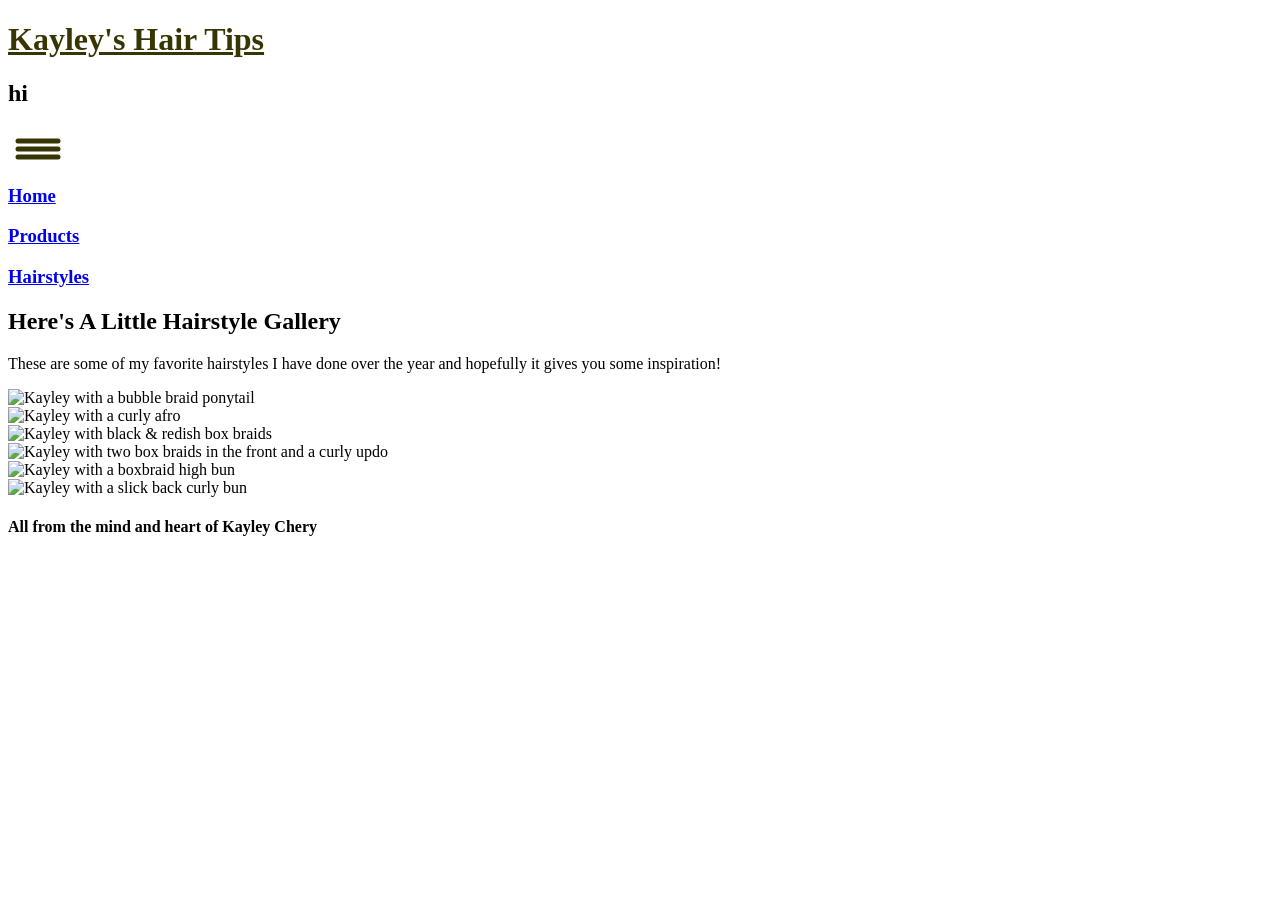
==== hairstyles.html @ d260d1f9 "Add files via upload" ====
<!DOCTYPE html>
<html lang="en">
    <head>
        <meta charset="UTF-8">
        <title>Kayley's Hair Tips</title>
        <link rel="stylesheet" href="styles.css">
        <link rel="preconnect" href="https://fonts.googleapis.com">
        <link rel="preconnect" href="https://fonts.gstatic.com" crossorigin>
        <link href="https://fonts.googleapis.com/css2?family=Boldonse&family=Playfair+Display:ital,wght@0,400..900;1,400..900&display=swap" rel="stylesheet">
        <meta name="viewport" content="width=device-width, initial-scale=1.0">
    </head>

    <body>
        <div class="container">
            <header>
                <h1><a style = "color:#373502;" href="/index.html">Kayley's Hair Tips</a></h1>
            </header>

            <nav>
                <h2 id="message"><span id="timeofhour">hi</span></h2>
                <div class = "nav-display">
                    <svg width="60" height="35"  fill="none" onClick = "mobileNav()">
                        <line x1="10" y1="14" x2="50" y2="14" stroke="#373502" stroke-width="5" stroke-linecap="round" />
                        <line x1="10" y1="22" x2="50" y2="22" stroke="#373502" stroke-width="5" stroke-linecap="round"/>
                        <line x1="10" y1="30" x2="50" y2="30" stroke="#373502" stroke-width="5" stroke-linecap="round"/>

                    </svg>

                </div>
                

                <div class ="links">
                    <h3><a href = "index.html">Home</a></h3>
                    <h3><a href = "products.html">Products</a></h3>
                    <h3><a href = "hairstyles.html">Hairstyles</a></h3>
                </div>
            </nav>

            <main>
                <h2>Here's A Little Hairstyle Gallery</h2>
                <p>These are some of my favorite hairstyles I have done over the year and hopefully it gives you some inspiration!</p>
                
                
            
                <div class="flex-container">
                    <div>
                        <img 
                            src="./images/me1/me1-1500.png" 
                            alt="Kayley with a bubble braid ponytail" 
                            width="500" 
                            height="auto" 
                            srcset="./images/me1/me1-3000.png 2x, ./images/me1/me1-4500.png 3x">
                    </div>
                    <div>
                        <img 
                            src="./images/me2/me-1500.png" 
                            alt="Kayley with a curly afro"
                            width="500" 
                            height="auto" 
                            srcset="./images/me2/me-3000.png 2x, ./images/me2/me-4500.png 3x">
                        
                            
                    </div>
                    <div>
                        <img 
                            src="./images/me3/me-1500.png" 
                            alt="Kayley with black & redish box braids"
                            width="500" 
                            height="auto" 
                            srcset="./images/me3/me-3000.png 2x, ./images/me3/me-4500.png 3x">
                        
                    </div>

                    <div>
                        <img 
                            src="./images/me4/me-1500.png" 
                            alt="Kayley with two box braids in the front and a curly updo"
                            width="500" 
                            height="auto" 
                            srcset="./images/me4/me-3000.png 2x, ./images/me4/me-4500.png 3x">

                        
                    </div>

                    <div>
                        <img 
                            src="./images/me5/me-1500.png" 
                            alt="Kayley with a boxbraid high bun"
                            width="500" 
                            height="auto" 
                            srcset="./images/me5/me-3000.png 2x, ./images/me5/me-4500.png 3x">
                        
                    </div>

                    <div>
                        <img 
                            src="./images/me6/me-1500.png" 
                            alt="Kayley with a slick back curly bun"
                            width="500" 
                            height="auto" 
                            srcset="./images/me6/me-3000.png 2x, ./images/me6/me-4500.png 3x"></img>
                        
                        
                    </div>
                
                </div>
            </main>
        
            <footer>
                <h4>All from the mind and heart of Kayley Chery  </h4>
            </footer>

        </div>
        <script src="script.js"></script>
    </body>
</html>
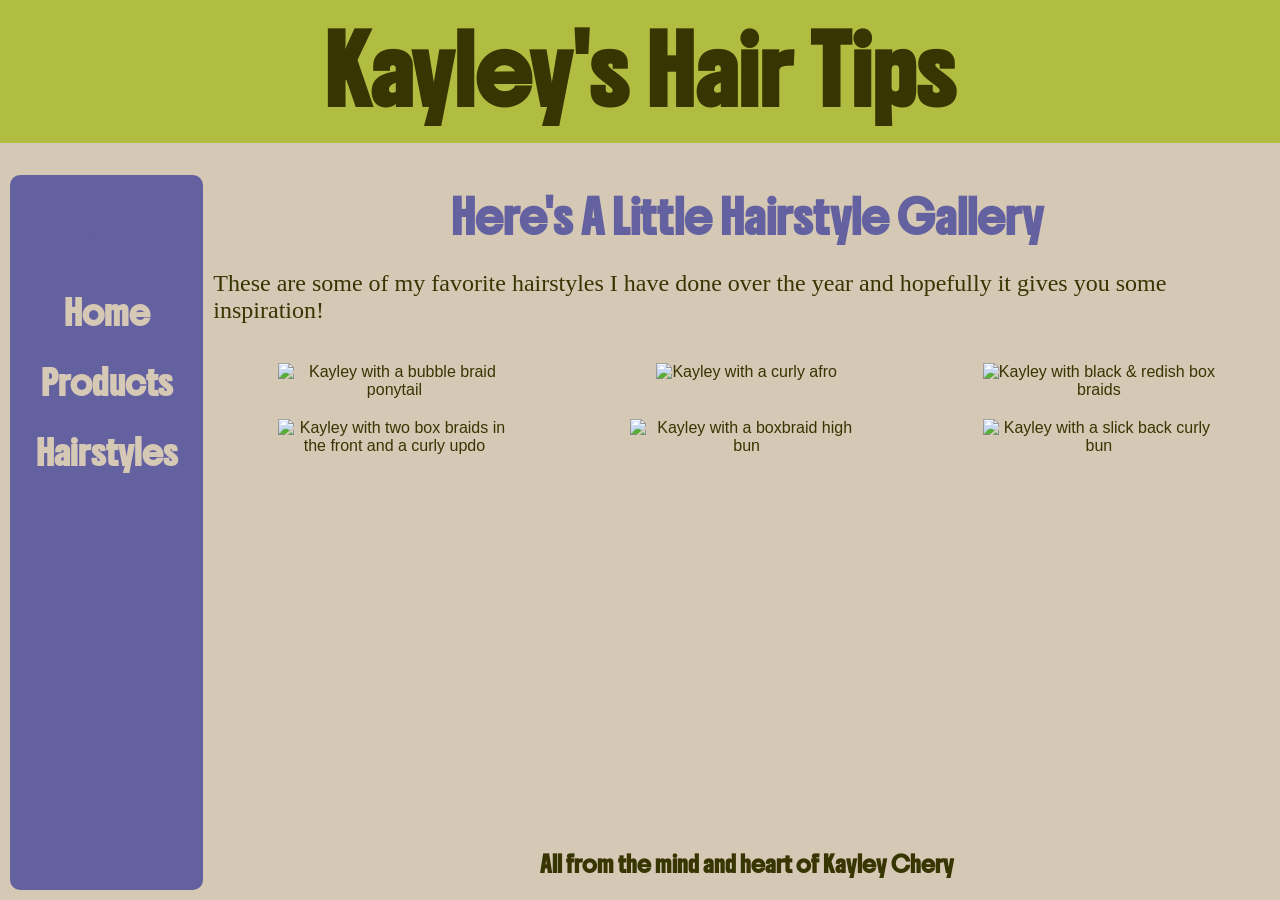
==== commit 577146a1: "Update hairstyles.html" ====
--- a/hairstyles.html
+++ b/hairstyles.html
@@ -13,7 +13,7 @@
     <body>
         <div class="container">
             <header>
-                <h1><a style = "color:#373502;" href="/index.html">Kayley's Hair Tips</a></h1>
+                <h1><a id = "title" style = "color:#373502;" href="/index.html">Kayley's Hair Tips</a></h1>
             </header>
 
             <nav>
@@ -113,4 +113,4 @@
         </div>
         <script src="script.js"></script>
     </body>
-</html>+</html>
--- a/styles.css
+++ b/styles.css
@@ -0,0 +1,359 @@
+html {
+    /* Aside from the headers, all the text on the webpage is in Arial*/
+    font-family: Arial, Helvetica, sans-serif;
+
+    /* Website background color is beige*/
+    background-color: #d5c8b5;
+
+    /* Text unless otherwise specified is a dark forest green*/
+    color: #373502;
+}
+
+/* changes the color of the svg that's there to hover over to reveal the menu in the mobile view*/
+svg:hover line{
+    stroke: white;
+}
+
+svg{
+    display: inline;
+}
+
+body, h1, header {
+    /* No margins or paddings defaulted*/
+    margin: 0;
+    padding: 0;
+}
+
+h1 {
+    /* All h1 text is in the custom */
+    font-family: "Boldonse", system-ui;
+    font-size: 4em;
+    text-align: center;
+    background-color: #b1bd41;
+    padding: 10px;
+   
+}
+
+h2 {
+    font-family: "Boldonse", system-ui;
+    font-size: 2em;
+    color: #6461A0;
+    line-height: 1.6;
+    text-align: center;
+}
+
+h3 {
+    font-family: "Boldonse", system-ui;
+    font-size: 1.5em;
+    color: #373502;
+}
+
+h4 {
+    font-family: "Boldonse", system-ui;
+    color: #373502;
+}
+
+p{
+    font-size: 1.5em;
+    color:#373502;
+    text-align: left;
+    font-family: 'Lucida Sans', 'Lucida Sans Regular', 'Lucida Grande', 'Lucida Sans Unicode', 'Geneva', 'Verdana, sans-serif';
+
+}
+
+img{
+    margin-left: auto;
+    margin-right: auto;
+    justify-content: center;
+}
+a {
+    text-decoration: none;
+    color: #D5C8B5;
+}
+
+a:hover{
+    color:#373502;
+}
+
+a:active{
+    color: #b1bd41;
+}
+
+ul {
+    font-size: 1.5em;
+    text-align: left;
+}
+
+ul li {
+    margin-bottom: 20px;
+}
+
+.container {
+    display: grid;
+    grid-template-areas: 
+      "header header " 
+      "nav main"
+      "nav footer"  ;
+    grid-template-rows: 1fr 4fr;
+    grid-template-columns: 0.8fr 4fr;
+    height: 100vh;
+}
+
+.boldonse-regular {
+    font-family: "Boldonse", system-ui;
+    font-weight: 400;
+    font-style: normal;
+}
+
+.flex-container {
+    display: flex;
+    flex-wrap: wrap;
+    text-align: center;
+    padding: 5px;
+}
+
+.flex-container > div {
+    /*
+    line-height: 15px;
+    font-size: 15px;
+    */
+    margin: 10px;
+    flex: 1; /* Distributes space evenly */
+    max-width: 800px;
+    min-width: 300px; /* Prevents content from shrinking too much */
+}
+  
+.flex-container img {
+    max-width: 70%; /* Makes image responsive */
+    height: auto; /* Maintains aspect ratio */
+}
+
+
+header , main, nav, footer{
+    border-radius: 10px;
+}
+
+header {
+    grid-area: header;
+    color: #373502;
+    position: sticky;
+
+    
+}
+
+main {
+    grid-area: main;
+}
+
+main a {
+    color:#6461A0;
+}
+
+nav {
+    grid-area: nav;
+    background-color:#6461A0;
+    color: #D5C8B5;
+    position: sticky;
+    text-align: center;
+    margin: 10px;
+    top: 0;
+    padding: 10px;
+    
+}
+
+footer {
+    grid-area: footer;
+    /*background-color: lightgray;*/
+    text-align: center;
+}
+
+/*on web view, the nav icon for the model view is hidden*/
+.nav-display{
+    display: none;
+}
+
+/*on the web view, the nav bar is shown*/
+.links {
+    display: block;
+}
+
+/* TABLET media queries*/
+@media (max-width: 768px){
+    
+    .container {
+            display: grid;
+            grid-template-columns: auto;
+            grid-template-rows: 1fr 1fr  auto  auto ;
+            grid-template-areas:
+            "header  header"
+            "nav nav"
+            "main main"
+            "footer  footer";
+            padding: 0px;
+    }
+
+    /*on the tablet view, the nav bar icon for mobile is hidden*/
+    .nav-display{
+        display: none;
+    }
+
+    /*on tablet view, the nav bar links are visible*/
+    .links {
+        display: inline;
+    }
+    
+    h1 {
+        font-size: 3em;
+    }
+
+    h2 {
+        font-size: 2em;
+    }
+
+    h3 {
+        font-size: 1.5em;
+    }
+
+    p{
+        font-size: 1em;
+    }
+
+    h3 {
+        margin: 10px;
+    }
+
+    nav h3 {
+        display: inline-block;
+    }
+
+    main {
+        padding: 10px;
+    }
+
+    .flex-container img {
+        width: min-content; /* Makes image responsive */
+        height: auto; /* Maintains aspect ratio */
+            
+    }
+    
+}
+
+
+/* MOBILE media queries*/
+@media (max-width: 480px){
+    .container {
+        display: grid;
+        grid-template-columns: auto;
+        grid-template-rows: 1fr 1fr  auto  auto ;
+        grid-template-areas:
+        "header"
+        "nav"
+        "main"
+        "footer";
+    }
+
+    /*on mobile view, the nav bar icon is visible*/
+    .nav-display{
+        display: inline;
+    }
+    /*on the mobile view, the nav bar links are not shown unless the nav bar icon is toggled*/
+    .links{
+        display:none;
+    }
+
+
+    h1 {
+        font-size: 2em;
+    }
+
+    h2 {
+        font-size: 1em;
+    }
+
+    h3 {
+        font-size: 1.5em;
+    }
+
+    p{
+        font-size: 1em;
+    }
+
+    h3 {
+        margin: 10px;
+    }
+
+    nav h3 {
+        display: inline-block;
+    }
+
+    main {
+        padding: 10px;
+    }
+
+    nav {
+        padding: 0px;
+    }
+    
+    .flex-container img {
+        width: min-content; /* Makes image responsive */
+        height: auto; /* Maintains aspect ratio */
+            
+    }
+   
+}
+
+/* Website Made for Light Mode so color specification is for dark mode */
+/* Dark Mode */
+@media (prefers-color-scheme: dark){
+    html {
+        background-color: #373502;
+    }
+    
+    main {
+        background-color: #373502;
+    }
+
+    nav{
+        background-color: #9E99F8;
+    }
+
+    nav a{
+        color:#373502;
+    }
+    
+    h1, h4, h5, h6, th, p, ul, li, ol, td {
+       color:  #d5c8b5;
+    }
+
+    h2 {
+        background-color:#373502;
+        display: inline-flex;
+        padding: 0.5em;
+        border-radius: 10px;
+        
+    }
+    
+   h2 {
+    color: #EDFD5A;
+   }
+
+   h3 {
+    color: #9E99F8;
+   }
+
+    footer h4{
+        background-color:#EDFD5A;
+        padding: 10px;
+        color: #9E99F8;
+        ;
+    }
+
+    main a {
+        color:#D5C8B5;
+    }
+
+    a:hover{
+        color: #EDFD5A;
+    }
+
+}
